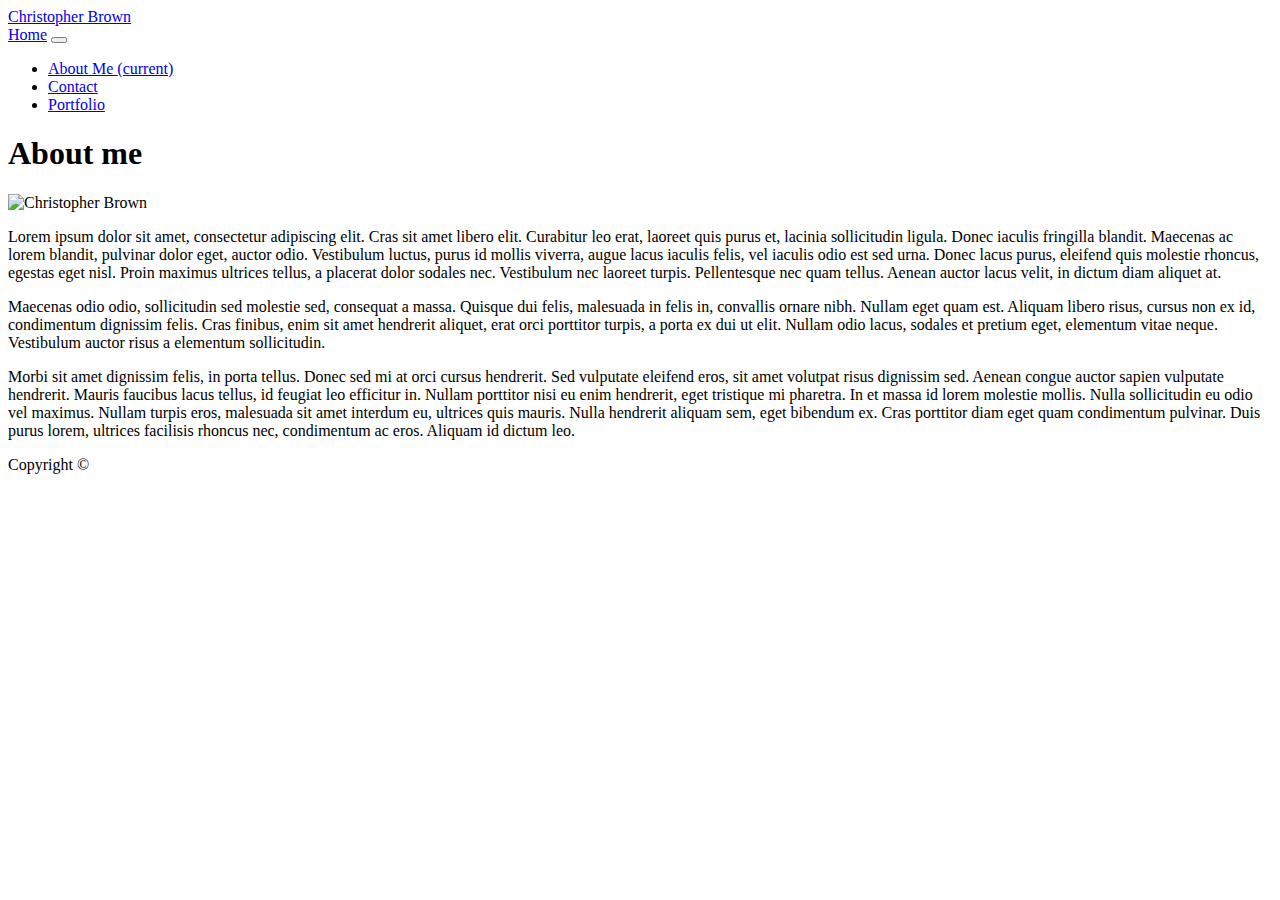
==== index.html @ f959c916 "Add files via upload" ====
<!DOCTYPE html>
<html lang="en-us">

<head>
  <meta charset="UTF-8">
  <meta name="viewport" content="width-device-width, initial-scale=1">

  <title>About | Christopher Brown</title>
  
  <link rel="stylesheet" href="assets\css\reset.css">
  <link rel="stylesheet" href="C:\Users\chrst\fullstackclass\week2\Basic-Portfolio\assets\css\style.css">
  <script src="https://code.jquery.com/jquery-3.3.1.slim.min.js" integrity="sha384-q8i/X+965DzO0rT7abK41JStQIAqVgRVzpbzo5smXKp4YfRvH+8abtTE1Pi6jizo" crossorigin="anonymous"></script>
  <script src="https://cdnjs.cloudflare.com/ajax/libs/popper.js/1.14.3/umd/popper.min.js" integrity="sha384-ZMP7rVo3mIykV+2+9J3UJ46jBk0WLaUAdn689aCwoqbBJiSnjAK/l8WvCWPIPm49" crossorigin="anonymous"></script>
  <script src="https://stackpath.bootstrapcdn.com/bootstrap/4.1.1/js/bootstrap.min.js" integrity="sha384-smHYKdLADwkXOn1EmN1qk/HfnUcbVRZyYmZ4qpPea6sjB/pTJ0euyQp0Mk8ck+5T" crossorigin="anonymous"></script>
  <link rel="stylesheet" href="https://stackpath.bootstrapcdn.com/bootstrap/4.1.1/css/bootstrap.min.css" integrity="sha384-WskhaSGFgHYWDcbwN70/dfYBj47jz9qbsMId/iRN3ewGhXQFZCSftd1LZCfmhktB" crossorigin="anonymous">
</head>

<body>
    <header id="header1">
        <div class="container">
          <div class="row">
            <div class="col-sm-6">
            <a href="index.html" id="headername">Christopher Brown</a>
            </div>
            <div class="col-sm-6">
            <nav class="navbar sticky-top navbar-light bg-light">
              <a class="navbar-brand" href="index.html">Home</a>
              <button class="navbar-toggler" type="button" data-toggle="collapse" data-target="#navbarNav" aria-controls="navbarNav" aria-expanded="false" aria-label="Toggle navigation">
                <span class="navbar-toggler-icon"></span>
              </button>
              <div class="collapse navbar-collapse" id="navbarNav">
                <ul class="navbar-nav">
                  <li class="nav-item active">
                    <a class="navbar-brand" href="index.html">About Me <span class="sr-only">(current)</span></a>
                  </li>
                  <li class="nav-item">
                    <a class="navbar-brand" href="contact.html">Contact</a>
                  </li>
                  <li class="nav-item">
                    <a class="navbar-brand" href="portfolio.html">Portfolio</a>
                  </li>
                </ul>
              </div>
            </nav>
            </div>
           </div>
           </div>
    </header>

    <div id="main1" class="container">
        <section class="main-section">    
          <div class="row">
            <div class="col-sm-12">  
          <h1>About me</h1>
              </div>
            </div>
          <div class="row-fluid">
            <div class="col-sm-3">
        <img src="C:\Users\chrst\fullstackclass\week2\Basic-Portfolio\assets\images\portfolio.jpg" class="auth-image" alt="Christopher Brown" />
              </div>
              <div class="col-sm-12">
            <p>Lorem ipsum dolor sit amet, consectetur adipiscing elit. Cras sit amet libero elit. Curabitur leo erat, laoreet quis purus et, lacinia sollicitudin ligula. Donec iaculis fringilla blandit. Maecenas ac lorem blandit, pulvinar dolor eget, auctor odio. Vestibulum luctus, purus id mollis viverra, augue lacus iaculis felis, vel iaculis odio est sed urna. Donec lacus purus, eleifend quis molestie rhoncus, egestas eget nisl. Proin maximus ultrices tellus, a placerat dolor sodales nec. Vestibulum nec laoreet turpis. Pellentesque nec quam tellus. Aenean auctor lacus velit, in dictum diam aliquet at.</p>
                
       
            <p>Maecenas odio odio, sollicitudin sed molestie sed, consequat a massa. Quisque dui felis, malesuada in felis in, convallis ornare nibh. Nullam eget quam est. Aliquam libero risus, cursus non ex id, condimentum dignissim felis. Cras finibus, enim sit amet hendrerit aliquet, erat orci porttitor turpis, a porta ex dui ut elit. Nullam odio lacus, sodales et pretium eget, elementum vitae neque. Vestibulum auctor risus a elementum sollicitudin.</p>
        
        
            <p>Morbi sit amet dignissim felis, in porta tellus. Donec sed mi at orci cursus hendrerit. Sed vulputate eleifend eros, sit amet volutpat risus dignissim sed. Aenean congue auctor sapien vulputate hendrerit. Mauris faucibus lacus tellus, id feugiat leo efficitur in. Nullam porttitor nisi eu enim hendrerit, eget tristique mi pharetra. In et massa id lorem molestie mollis. Nulla sollicitudin eu odio vel maximus. Nullam turpis eros, malesuada sit amet interdum eu, ultrices quis mauris. Nulla hendrerit aliquam sem, eget bibendum ex. Cras porttitor diam eget quam condimentum pulvinar. Duis purus lorem, ultrices facilisis rhoncus nec, condimentum ac eros. Aliquam id dictum leo.</p>
                </div>
            </div>
        </section>
    </div>
    
    <footer>
        <div class="row">
            <div class="col-sm-12">
  <div class="copyright" id="copyright">
    Copyright &copy;
  </div>
    </div>
    </div>
</footer>
</body>

</html>
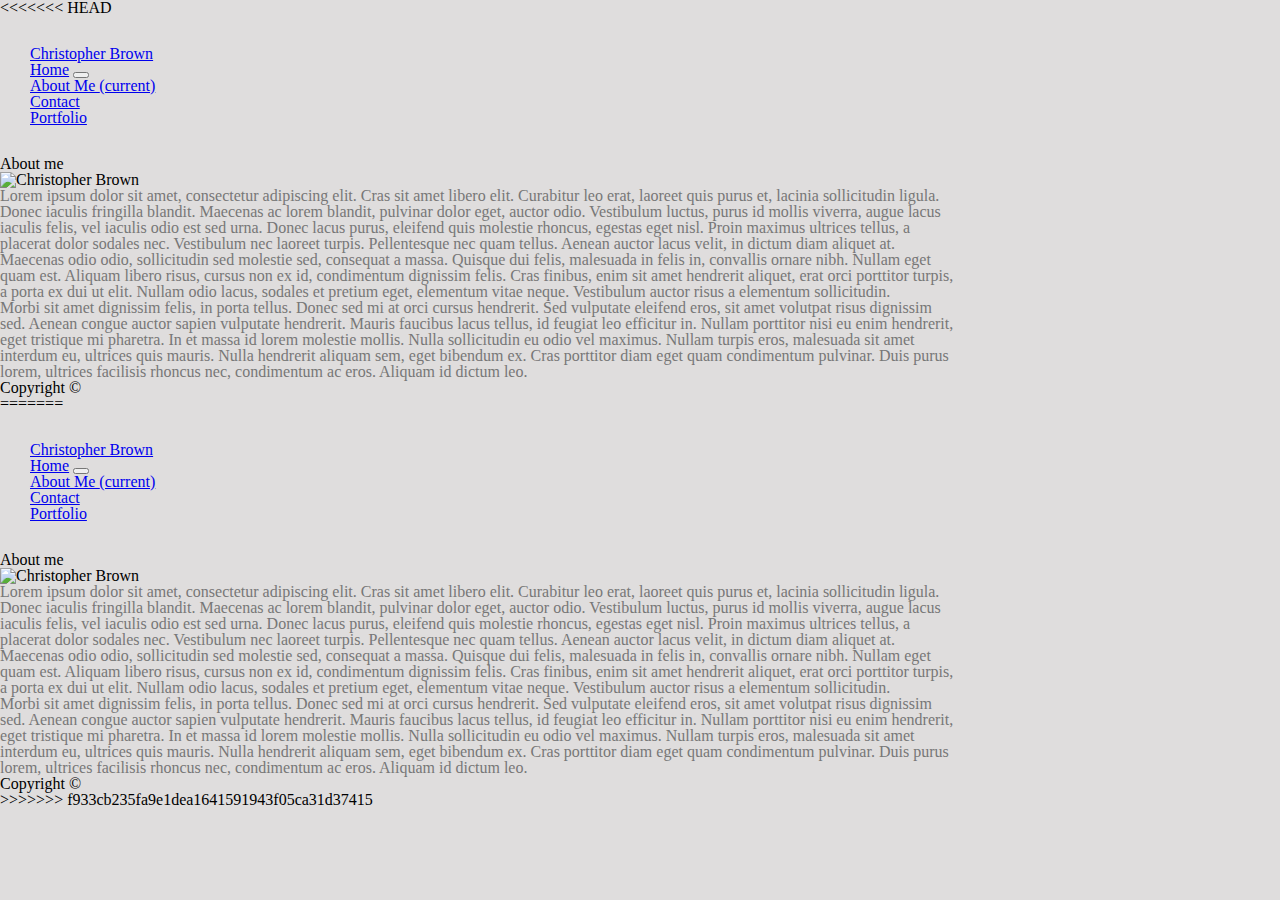
==== commit 0de2ce04: "commit4" ====
--- a/index.html
+++ b/index.html
@@ -1,85 +1,172 @@
-<!DOCTYPE html>
-<html lang="en-us">
-
-<head>
-  <meta charset="UTF-8">
-  <meta name="viewport" content="width-device-width, initial-scale=1">
-
-  <title>About | Christopher Brown</title>
-  
-  <link rel="stylesheet" href="assets\css\reset.css">
-  <link rel="stylesheet" href="C:\Users\chrst\fullstackclass\week2\Basic-Portfolio\assets\css\style.css">
-  <script src="https://code.jquery.com/jquery-3.3.1.slim.min.js" integrity="sha384-q8i/X+965DzO0rT7abK41JStQIAqVgRVzpbzo5smXKp4YfRvH+8abtTE1Pi6jizo" crossorigin="anonymous"></script>
-  <script src="https://cdnjs.cloudflare.com/ajax/libs/popper.js/1.14.3/umd/popper.min.js" integrity="sha384-ZMP7rVo3mIykV+2+9J3UJ46jBk0WLaUAdn689aCwoqbBJiSnjAK/l8WvCWPIPm49" crossorigin="anonymous"></script>
-  <script src="https://stackpath.bootstrapcdn.com/bootstrap/4.1.1/js/bootstrap.min.js" integrity="sha384-smHYKdLADwkXOn1EmN1qk/HfnUcbVRZyYmZ4qpPea6sjB/pTJ0euyQp0Mk8ck+5T" crossorigin="anonymous"></script>
-  <link rel="stylesheet" href="https://stackpath.bootstrapcdn.com/bootstrap/4.1.1/css/bootstrap.min.css" integrity="sha384-WskhaSGFgHYWDcbwN70/dfYBj47jz9qbsMId/iRN3ewGhXQFZCSftd1LZCfmhktB" crossorigin="anonymous">
-</head>
-
-<body>
-    <header id="header1">
-        <div class="container">
-          <div class="row">
-            <div class="col-sm-6">
-            <a href="index.html" id="headername">Christopher Brown</a>
-            </div>
-            <div class="col-sm-6">
-            <nav class="navbar sticky-top navbar-light bg-light">
-              <a class="navbar-brand" href="index.html">Home</a>
-              <button class="navbar-toggler" type="button" data-toggle="collapse" data-target="#navbarNav" aria-controls="navbarNav" aria-expanded="false" aria-label="Toggle navigation">
-                <span class="navbar-toggler-icon"></span>
-              </button>
-              <div class="collapse navbar-collapse" id="navbarNav">
-                <ul class="navbar-nav">
-                  <li class="nav-item active">
-                    <a class="navbar-brand" href="index.html">About Me <span class="sr-only">(current)</span></a>
-                  </li>
-                  <li class="nav-item">
-                    <a class="navbar-brand" href="contact.html">Contact</a>
-                  </li>
-                  <li class="nav-item">
-                    <a class="navbar-brand" href="portfolio.html">Portfolio</a>
-                  </li>
-                </ul>
-              </div>
-            </nav>
-            </div>
-           </div>
-           </div>
-    </header>
-
-    <div id="main1" class="container">
-        <section class="main-section">    
-          <div class="row">
-            <div class="col-sm-12">  
-          <h1>About me</h1>
-              </div>
-            </div>
-          <div class="row-fluid">
-            <div class="col-sm-3">
-        <img src="C:\Users\chrst\fullstackclass\week2\Basic-Portfolio\assets\images\portfolio.jpg" class="auth-image" alt="Christopher Brown" />
-              </div>
-              <div class="col-sm-12">
-            <p>Lorem ipsum dolor sit amet, consectetur adipiscing elit. Cras sit amet libero elit. Curabitur leo erat, laoreet quis purus et, lacinia sollicitudin ligula. Donec iaculis fringilla blandit. Maecenas ac lorem blandit, pulvinar dolor eget, auctor odio. Vestibulum luctus, purus id mollis viverra, augue lacus iaculis felis, vel iaculis odio est sed urna. Donec lacus purus, eleifend quis molestie rhoncus, egestas eget nisl. Proin maximus ultrices tellus, a placerat dolor sodales nec. Vestibulum nec laoreet turpis. Pellentesque nec quam tellus. Aenean auctor lacus velit, in dictum diam aliquet at.</p>
-                
-       
-            <p>Maecenas odio odio, sollicitudin sed molestie sed, consequat a massa. Quisque dui felis, malesuada in felis in, convallis ornare nibh. Nullam eget quam est. Aliquam libero risus, cursus non ex id, condimentum dignissim felis. Cras finibus, enim sit amet hendrerit aliquet, erat orci porttitor turpis, a porta ex dui ut elit. Nullam odio lacus, sodales et pretium eget, elementum vitae neque. Vestibulum auctor risus a elementum sollicitudin.</p>
-        
-        
-            <p>Morbi sit amet dignissim felis, in porta tellus. Donec sed mi at orci cursus hendrerit. Sed vulputate eleifend eros, sit amet volutpat risus dignissim sed. Aenean congue auctor sapien vulputate hendrerit. Mauris faucibus lacus tellus, id feugiat leo efficitur in. Nullam porttitor nisi eu enim hendrerit, eget tristique mi pharetra. In et massa id lorem molestie mollis. Nulla sollicitudin eu odio vel maximus. Nullam turpis eros, malesuada sit amet interdum eu, ultrices quis mauris. Nulla hendrerit aliquam sem, eget bibendum ex. Cras porttitor diam eget quam condimentum pulvinar. Duis purus lorem, ultrices facilisis rhoncus nec, condimentum ac eros. Aliquam id dictum leo.</p>
-                </div>
-            </div>
-        </section>
-    </div>
-    
-    <footer>
-        <div class="row">
-            <div class="col-sm-12">
-  <div class="copyright" id="copyright">
-    Copyright &copy;
-  </div>
-    </div>
-    </div>
-</footer>
-</body>
-
+<<<<<<< HEAD
+<!DOCTYPE html>
+<html lang="en-us">
+
+<head>
+  <meta charset="UTF-8">
+  <meta name="viewport" content="width-device-width, initial-scale=1">
+
+  <title>About | Christopher Brown</title>
+  
+  <link rel="stylesheet" href="assets\css\reset.css">
+  <link rel="stylesheet" href="assets\css\style.css">
+  <script src="https://code.jquery.com/jquery-3.3.1.slim.min.js" integrity="sha384-q8i/X+965DzO0rT7abK41JStQIAqVgRVzpbzo5smXKp4YfRvH+8abtTE1Pi6jizo" crossorigin="anonymous"></script>
+  <script src="https://cdnjs.cloudflare.com/ajax/libs/popper.js/1.14.3/umd/popper.min.js" integrity="sha384-ZMP7rVo3mIykV+2+9J3UJ46jBk0WLaUAdn689aCwoqbBJiSnjAK/l8WvCWPIPm49" crossorigin="anonymous"></script>
+  <script src="https://stackpath.bootstrapcdn.com/bootstrap/4.1.1/js/bootstrap.min.js" integrity="sha384-smHYKdLADwkXOn1EmN1qk/HfnUcbVRZyYmZ4qpPea6sjB/pTJ0euyQp0Mk8ck+5T" crossorigin="anonymous"></script>
+  <link rel="stylesheet" href="https://stackpath.bootstrapcdn.com/bootstrap/4.1.1/css/bootstrap.min.css" integrity="sha384-WskhaSGFgHYWDcbwN70/dfYBj47jz9qbsMId/iRN3ewGhXQFZCSftd1LZCfmhktB" crossorigin="anonymous">
+</head>
+
+<body>
+    <header id="header1">
+        <div class="container">
+          <div class="row">
+            <div class="col-sm-6">
+            <a href="index.html" id="headername">Christopher Brown</a>
+            </div>
+            <div class="col-sm-6">
+            <nav class="navbar sticky-top navbar-light bg-light">
+              <a class="navbar-brand" href="index.html">Home</a>
+              <button class="navbar-toggler" type="button" data-toggle="collapse" data-target="#navbarNav" aria-controls="navbarNav" aria-expanded="false" aria-label="Toggle navigation">
+                <span class="navbar-toggler-icon"></span>
+              </button>
+              <div class="collapse navbar-collapse" id="navbarNav">
+                <ul class="navbar-nav">
+                  <li class="nav-item active">
+                    <a class="navbar-brand" href="index.html">About Me <span class="sr-only">(current)</span></a>
+                  </li>
+                  <li class="nav-item">
+                    <a class="navbar-brand" href="contact.html">Contact</a>
+                  </li>
+                  <li class="nav-item">
+                    <a class="navbar-brand" href="portfolio.html">Portfolio</a>
+                  </li>
+                </ul>
+              </div>
+            </nav>
+            </div>
+           </div>
+           </div>
+    </header>
+
+    <div id="main1" class="container">
+        <section class="main-section">    
+          <div class="row">
+            <div class="col-sm-12">  
+          <h1>About me</h1>
+              </div>
+            </div>
+          <div class="row-fluid">
+            <div class="col-sm-3">
+        <img src="C:\Users\chrst\fullstackclass\week2\Basic-Portfolio\assets\images\portfolio.jpg" class="auth-image" alt="Christopher Brown" />
+              </div>
+              <div class="col-sm-12">
+            <p>Lorem ipsum dolor sit amet, consectetur adipiscing elit. Cras sit amet libero elit. Curabitur leo erat, laoreet quis purus et, lacinia sollicitudin ligula. Donec iaculis fringilla blandit. Maecenas ac lorem blandit, pulvinar dolor eget, auctor odio. Vestibulum luctus, purus id mollis viverra, augue lacus iaculis felis, vel iaculis odio est sed urna. Donec lacus purus, eleifend quis molestie rhoncus, egestas eget nisl. Proin maximus ultrices tellus, a placerat dolor sodales nec. Vestibulum nec laoreet turpis. Pellentesque nec quam tellus. Aenean auctor lacus velit, in dictum diam aliquet at.</p>
+                
+       
+            <p>Maecenas odio odio, sollicitudin sed molestie sed, consequat a massa. Quisque dui felis, malesuada in felis in, convallis ornare nibh. Nullam eget quam est. Aliquam libero risus, cursus non ex id, condimentum dignissim felis. Cras finibus, enim sit amet hendrerit aliquet, erat orci porttitor turpis, a porta ex dui ut elit. Nullam odio lacus, sodales et pretium eget, elementum vitae neque. Vestibulum auctor risus a elementum sollicitudin.</p>
+        
+        
+            <p>Morbi sit amet dignissim felis, in porta tellus. Donec sed mi at orci cursus hendrerit. Sed vulputate eleifend eros, sit amet volutpat risus dignissim sed. Aenean congue auctor sapien vulputate hendrerit. Mauris faucibus lacus tellus, id feugiat leo efficitur in. Nullam porttitor nisi eu enim hendrerit, eget tristique mi pharetra. In et massa id lorem molestie mollis. Nulla sollicitudin eu odio vel maximus. Nullam turpis eros, malesuada sit amet interdum eu, ultrices quis mauris. Nulla hendrerit aliquam sem, eget bibendum ex. Cras porttitor diam eget quam condimentum pulvinar. Duis purus lorem, ultrices facilisis rhoncus nec, condimentum ac eros. Aliquam id dictum leo.</p>
+                </div>
+            </div>
+        </section>
+    </div>
+    
+    <footer>
+        <div class="row">
+            <div class="col-sm-12">
+  <div class="copyright" id="copyright">
+    Copyright &copy;
+  </div>
+    </div>
+    </div>
+</footer>
+</body>
+
+=======
+<!DOCTYPE html>
+<html lang="en-us">
+
+<head>
+  <meta charset="UTF-8">
+  <meta name="viewport" content="width-device-width, initial-scale=1">
+
+  <title>About | Christopher Brown</title>
+  
+  <link rel="stylesheet" href="assets\css\reset.css">
+  <link rel="stylesheet" href="C:\Users\chrst\fullstackclass\week2\Basic-Portfolio\assets\css\style.css">
+  <script src="https://code.jquery.com/jquery-3.3.1.slim.min.js" integrity="sha384-q8i/X+965DzO0rT7abK41JStQIAqVgRVzpbzo5smXKp4YfRvH+8abtTE1Pi6jizo" crossorigin="anonymous"></script>
+  <script src="https://cdnjs.cloudflare.com/ajax/libs/popper.js/1.14.3/umd/popper.min.js" integrity="sha384-ZMP7rVo3mIykV+2+9J3UJ46jBk0WLaUAdn689aCwoqbBJiSnjAK/l8WvCWPIPm49" crossorigin="anonymous"></script>
+  <script src="https://stackpath.bootstrapcdn.com/bootstrap/4.1.1/js/bootstrap.min.js" integrity="sha384-smHYKdLADwkXOn1EmN1qk/HfnUcbVRZyYmZ4qpPea6sjB/pTJ0euyQp0Mk8ck+5T" crossorigin="anonymous"></script>
+  <link rel="stylesheet" href="https://stackpath.bootstrapcdn.com/bootstrap/4.1.1/css/bootstrap.min.css" integrity="sha384-WskhaSGFgHYWDcbwN70/dfYBj47jz9qbsMId/iRN3ewGhXQFZCSftd1LZCfmhktB" crossorigin="anonymous">
+</head>
+
+<body>
+    <header id="header1">
+        <div class="container">
+          <div class="row">
+            <div class="col-sm-6">
+            <a href="index.html" id="headername">Christopher Brown</a>
+            </div>
+            <div class="col-sm-6">
+            <nav class="navbar sticky-top navbar-light bg-light">
+              <a class="navbar-brand" href="index.html">Home</a>
+              <button class="navbar-toggler" type="button" data-toggle="collapse" data-target="#navbarNav" aria-controls="navbarNav" aria-expanded="false" aria-label="Toggle navigation">
+                <span class="navbar-toggler-icon"></span>
+              </button>
+              <div class="collapse navbar-collapse" id="navbarNav">
+                <ul class="navbar-nav">
+                  <li class="nav-item active">
+                    <a class="navbar-brand" href="index.html">About Me <span class="sr-only">(current)</span></a>
+                  </li>
+                  <li class="nav-item">
+                    <a class="navbar-brand" href="contact.html">Contact</a>
+                  </li>
+                  <li class="nav-item">
+                    <a class="navbar-brand" href="portfolio.html">Portfolio</a>
+                  </li>
+                </ul>
+              </div>
+            </nav>
+            </div>
+           </div>
+           </div>
+    </header>
+
+    <div id="main1" class="container">
+        <section class="main-section">    
+          <div class="row">
+            <div class="col-sm-12">  
+          <h1>About me</h1>
+              </div>
+            </div>
+          <div class="row-fluid">
+            <div class="col-sm-3">
+        <img src="C:\Users\chrst\fullstackclass\week2\Basic-Portfolio\assets\images\portfolio.jpg" class="auth-image" alt="Christopher Brown" />
+              </div>
+              <div class="col-sm-12">
+            <p>Lorem ipsum dolor sit amet, consectetur adipiscing elit. Cras sit amet libero elit. Curabitur leo erat, laoreet quis purus et, lacinia sollicitudin ligula. Donec iaculis fringilla blandit. Maecenas ac lorem blandit, pulvinar dolor eget, auctor odio. Vestibulum luctus, purus id mollis viverra, augue lacus iaculis felis, vel iaculis odio est sed urna. Donec lacus purus, eleifend quis molestie rhoncus, egestas eget nisl. Proin maximus ultrices tellus, a placerat dolor sodales nec. Vestibulum nec laoreet turpis. Pellentesque nec quam tellus. Aenean auctor lacus velit, in dictum diam aliquet at.</p>
+                
+       
+            <p>Maecenas odio odio, sollicitudin sed molestie sed, consequat a massa. Quisque dui felis, malesuada in felis in, convallis ornare nibh. Nullam eget quam est. Aliquam libero risus, cursus non ex id, condimentum dignissim felis. Cras finibus, enim sit amet hendrerit aliquet, erat orci porttitor turpis, a porta ex dui ut elit. Nullam odio lacus, sodales et pretium eget, elementum vitae neque. Vestibulum auctor risus a elementum sollicitudin.</p>
+        
+        
+            <p>Morbi sit amet dignissim felis, in porta tellus. Donec sed mi at orci cursus hendrerit. Sed vulputate eleifend eros, sit amet volutpat risus dignissim sed. Aenean congue auctor sapien vulputate hendrerit. Mauris faucibus lacus tellus, id feugiat leo efficitur in. Nullam porttitor nisi eu enim hendrerit, eget tristique mi pharetra. In et massa id lorem molestie mollis. Nulla sollicitudin eu odio vel maximus. Nullam turpis eros, malesuada sit amet interdum eu, ultrices quis mauris. Nulla hendrerit aliquam sem, eget bibendum ex. Cras porttitor diam eget quam condimentum pulvinar. Duis purus lorem, ultrices facilisis rhoncus nec, condimentum ac eros. Aliquam id dictum leo.</p>
+                </div>
+            </div>
+        </section>
+    </div>
+    
+    <footer>
+        <div class="row">
+            <div class="col-sm-12">
+  <div class="copyright" id="copyright">
+    Copyright &copy;
+  </div>
+    </div>
+    </div>
+</footer>
+</body>
+
+>>>>>>> f933cb235fa9e1dea1641591943f05ca31d37415
 </html>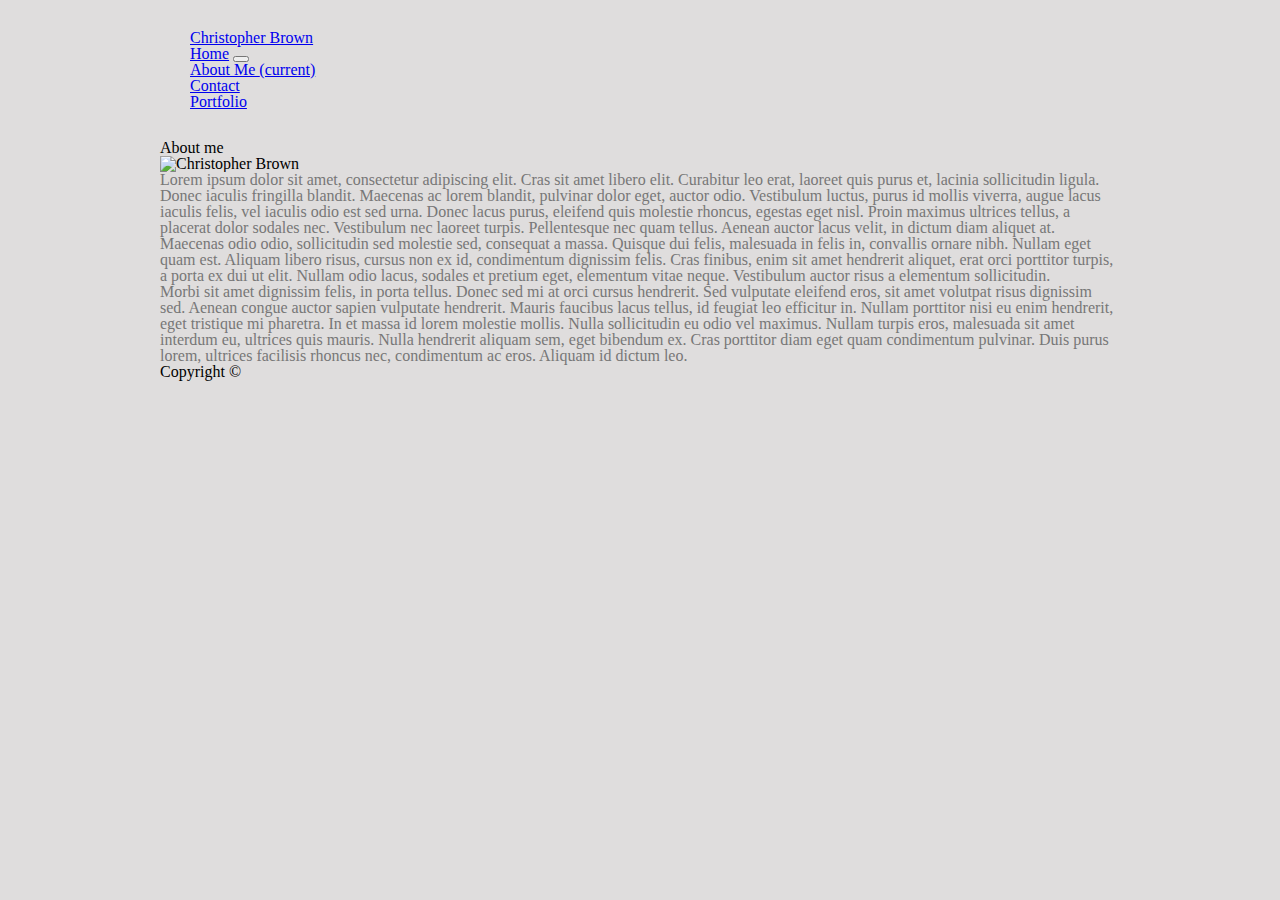
==== commit 5a128550: "commit5" ====
--- a/index.html
+++ b/index.html
@@ -1,4 +1,3 @@
-<<<<<<< HEAD
 <!DOCTYPE html>
 <html lang="en-us">
 
@@ -83,90 +82,4 @@
 </footer>
 </body>
 
-=======
-<!DOCTYPE html>
-<html lang="en-us">
-
-<head>
-  <meta charset="UTF-8">
-  <meta name="viewport" content="width-device-width, initial-scale=1">
-
-  <title>About | Christopher Brown</title>
-  
-  <link rel="stylesheet" href="assets\css\reset.css">
-  <link rel="stylesheet" href="C:\Users\chrst\fullstackclass\week2\Basic-Portfolio\assets\css\style.css">
-  <script src="https://code.jquery.com/jquery-3.3.1.slim.min.js" integrity="sha384-q8i/X+965DzO0rT7abK41JStQIAqVgRVzpbzo5smXKp4YfRvH+8abtTE1Pi6jizo" crossorigin="anonymous"></script>
-  <script src="https://cdnjs.cloudflare.com/ajax/libs/popper.js/1.14.3/umd/popper.min.js" integrity="sha384-ZMP7rVo3mIykV+2+9J3UJ46jBk0WLaUAdn689aCwoqbBJiSnjAK/l8WvCWPIPm49" crossorigin="anonymous"></script>
-  <script src="https://stackpath.bootstrapcdn.com/bootstrap/4.1.1/js/bootstrap.min.js" integrity="sha384-smHYKdLADwkXOn1EmN1qk/HfnUcbVRZyYmZ4qpPea6sjB/pTJ0euyQp0Mk8ck+5T" crossorigin="anonymous"></script>
-  <link rel="stylesheet" href="https://stackpath.bootstrapcdn.com/bootstrap/4.1.1/css/bootstrap.min.css" integrity="sha384-WskhaSGFgHYWDcbwN70/dfYBj47jz9qbsMId/iRN3ewGhXQFZCSftd1LZCfmhktB" crossorigin="anonymous">
-</head>
-
-<body>
-    <header id="header1">
-        <div class="container">
-          <div class="row">
-            <div class="col-sm-6">
-            <a href="index.html" id="headername">Christopher Brown</a>
-            </div>
-            <div class="col-sm-6">
-            <nav class="navbar sticky-top navbar-light bg-light">
-              <a class="navbar-brand" href="index.html">Home</a>
-              <button class="navbar-toggler" type="button" data-toggle="collapse" data-target="#navbarNav" aria-controls="navbarNav" aria-expanded="false" aria-label="Toggle navigation">
-                <span class="navbar-toggler-icon"></span>
-              </button>
-              <div class="collapse navbar-collapse" id="navbarNav">
-                <ul class="navbar-nav">
-                  <li class="nav-item active">
-                    <a class="navbar-brand" href="index.html">About Me <span class="sr-only">(current)</span></a>
-                  </li>
-                  <li class="nav-item">
-                    <a class="navbar-brand" href="contact.html">Contact</a>
-                  </li>
-                  <li class="nav-item">
-                    <a class="navbar-brand" href="portfolio.html">Portfolio</a>
-                  </li>
-                </ul>
-              </div>
-            </nav>
-            </div>
-           </div>
-           </div>
-    </header>
-
-    <div id="main1" class="container">
-        <section class="main-section">    
-          <div class="row">
-            <div class="col-sm-12">  
-          <h1>About me</h1>
-              </div>
-            </div>
-          <div class="row-fluid">
-            <div class="col-sm-3">
-        <img src="C:\Users\chrst\fullstackclass\week2\Basic-Portfolio\assets\images\portfolio.jpg" class="auth-image" alt="Christopher Brown" />
-              </div>
-              <div class="col-sm-12">
-            <p>Lorem ipsum dolor sit amet, consectetur adipiscing elit. Cras sit amet libero elit. Curabitur leo erat, laoreet quis purus et, lacinia sollicitudin ligula. Donec iaculis fringilla blandit. Maecenas ac lorem blandit, pulvinar dolor eget, auctor odio. Vestibulum luctus, purus id mollis viverra, augue lacus iaculis felis, vel iaculis odio est sed urna. Donec lacus purus, eleifend quis molestie rhoncus, egestas eget nisl. Proin maximus ultrices tellus, a placerat dolor sodales nec. Vestibulum nec laoreet turpis. Pellentesque nec quam tellus. Aenean auctor lacus velit, in dictum diam aliquet at.</p>
-                
-       
-            <p>Maecenas odio odio, sollicitudin sed molestie sed, consequat a massa. Quisque dui felis, malesuada in felis in, convallis ornare nibh. Nullam eget quam est. Aliquam libero risus, cursus non ex id, condimentum dignissim felis. Cras finibus, enim sit amet hendrerit aliquet, erat orci porttitor turpis, a porta ex dui ut elit. Nullam odio lacus, sodales et pretium eget, elementum vitae neque. Vestibulum auctor risus a elementum sollicitudin.</p>
-        
-        
-            <p>Morbi sit amet dignissim felis, in porta tellus. Donec sed mi at orci cursus hendrerit. Sed vulputate eleifend eros, sit amet volutpat risus dignissim sed. Aenean congue auctor sapien vulputate hendrerit. Mauris faucibus lacus tellus, id feugiat leo efficitur in. Nullam porttitor nisi eu enim hendrerit, eget tristique mi pharetra. In et massa id lorem molestie mollis. Nulla sollicitudin eu odio vel maximus. Nullam turpis eros, malesuada sit amet interdum eu, ultrices quis mauris. Nulla hendrerit aliquam sem, eget bibendum ex. Cras porttitor diam eget quam condimentum pulvinar. Duis purus lorem, ultrices facilisis rhoncus nec, condimentum ac eros. Aliquam id dictum leo.</p>
-                </div>
-            </div>
-        </section>
-    </div>
-    
-    <footer>
-        <div class="row">
-            <div class="col-sm-12">
-  <div class="copyright" id="copyright">
-    Copyright &copy;
-  </div>
-    </div>
-    </div>
-</footer>
-</body>
-
->>>>>>> f933cb235fa9e1dea1641591943f05ca31d37415
 </html>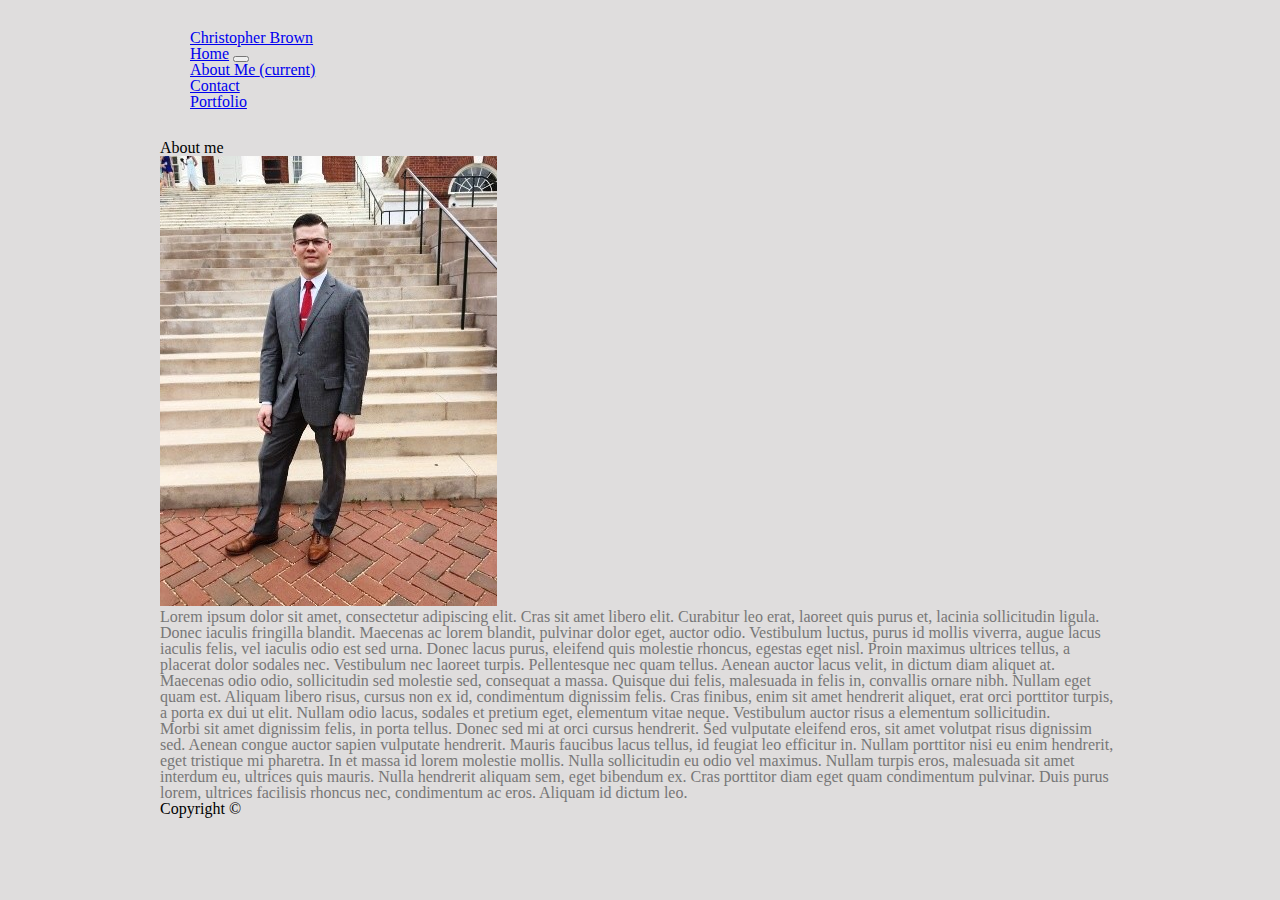
==== commit 13925c3f: "commit6" ====
--- a/index.html
+++ b/index.html
@@ -56,7 +56,7 @@
             </div>
           <div class="row-fluid">
             <div class="col-sm-3">
-        <img src="C:\Users\chrst\fullstackclass\week2\Basic-Portfolio\assets\images\portfolio.jpg" class="auth-image" alt="Christopher Brown" />
+        <img src="assets\images\portfolio.jpg" class="auth-image" alt="Christopher Brown" />
               </div>
               <div class="col-sm-12">
             <p>Lorem ipsum dolor sit amet, consectetur adipiscing elit. Cras sit amet libero elit. Curabitur leo erat, laoreet quis purus et, lacinia sollicitudin ligula. Donec iaculis fringilla blandit. Maecenas ac lorem blandit, pulvinar dolor eget, auctor odio. Vestibulum luctus, purus id mollis viverra, augue lacus iaculis felis, vel iaculis odio est sed urna. Donec lacus purus, eleifend quis molestie rhoncus, egestas eget nisl. Proin maximus ultrices tellus, a placerat dolor sodales nec. Vestibulum nec laoreet turpis. Pellentesque nec quam tellus. Aenean auctor lacus velit, in dictum diam aliquet at.</p>
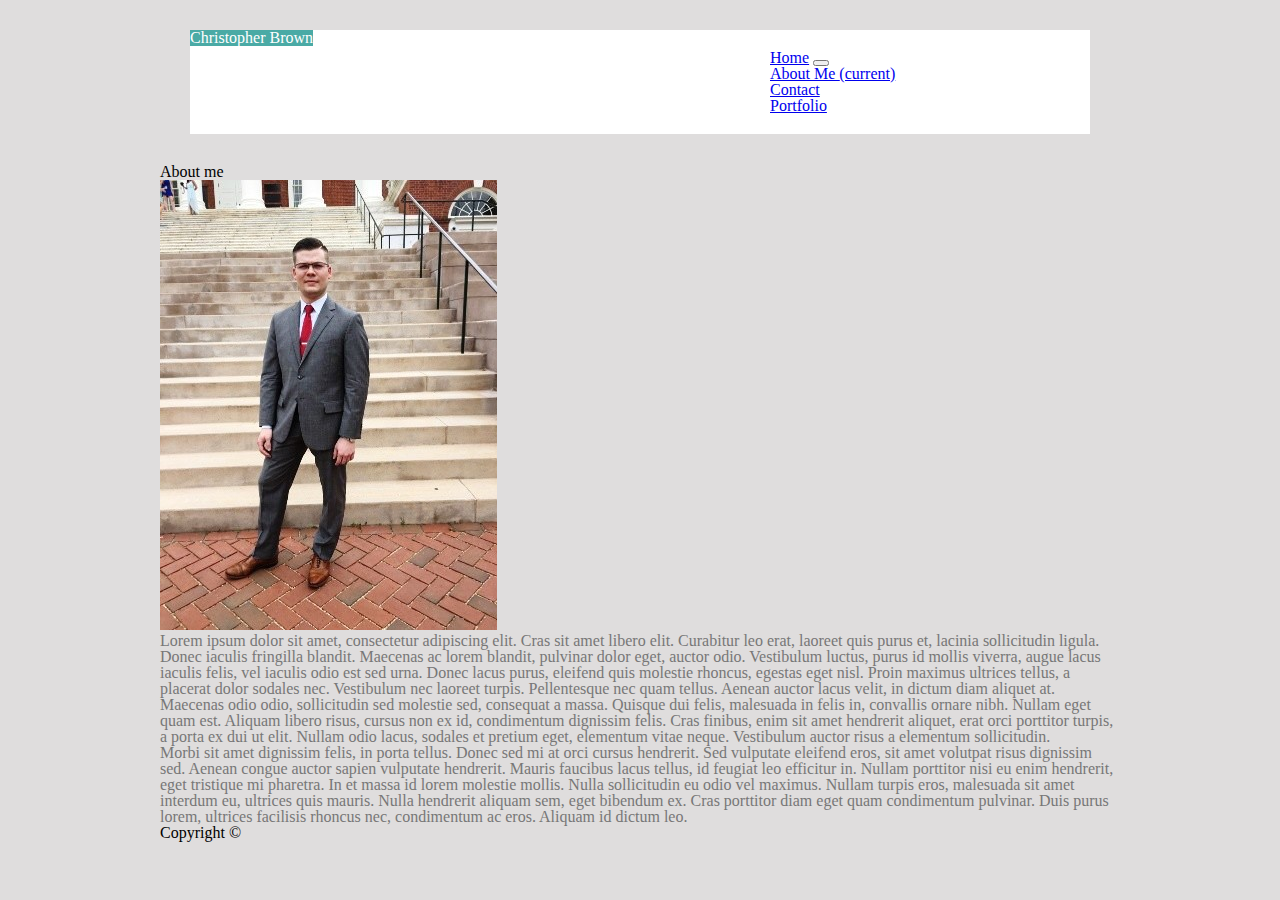
==== commit 02c3380a: "reformat links for remote" ====
--- a/index.html
+++ b/index.html
@@ -16,14 +16,16 @@
 </head>
 
 <body>
-    <header id="header1">
-        <div class="container">
+    <section id="navbar1">
+        <div class="header" id="header">
           <div class="row">
             <div class="col-sm-6">
-            <a href="index.html" id="headername">Christopher Brown</a>
+            <a href="index.html"></a> <h1>Christopher Brown</h1></a>
             </div>
+          </div>
+        </div>
             <div class="col-sm-6">
-            <nav class="navbar sticky-top navbar-light bg-light">
+            <nav id="topnav1" class="navbar sticky-top navbar-light bg-light">
               <a class="navbar-brand" href="index.html">Home</a>
               <button class="navbar-toggler" type="button" data-toggle="collapse" data-target="#navbarNav" aria-controls="navbarNav" aria-expanded="false" aria-label="Toggle navigation">
                 <span class="navbar-toggler-icon"></span>
@@ -45,7 +47,7 @@
             </div>
            </div>
            </div>
-    </header>
+    </section>
 
     <div id="main1" class="container">
         <section class="main-section">    
